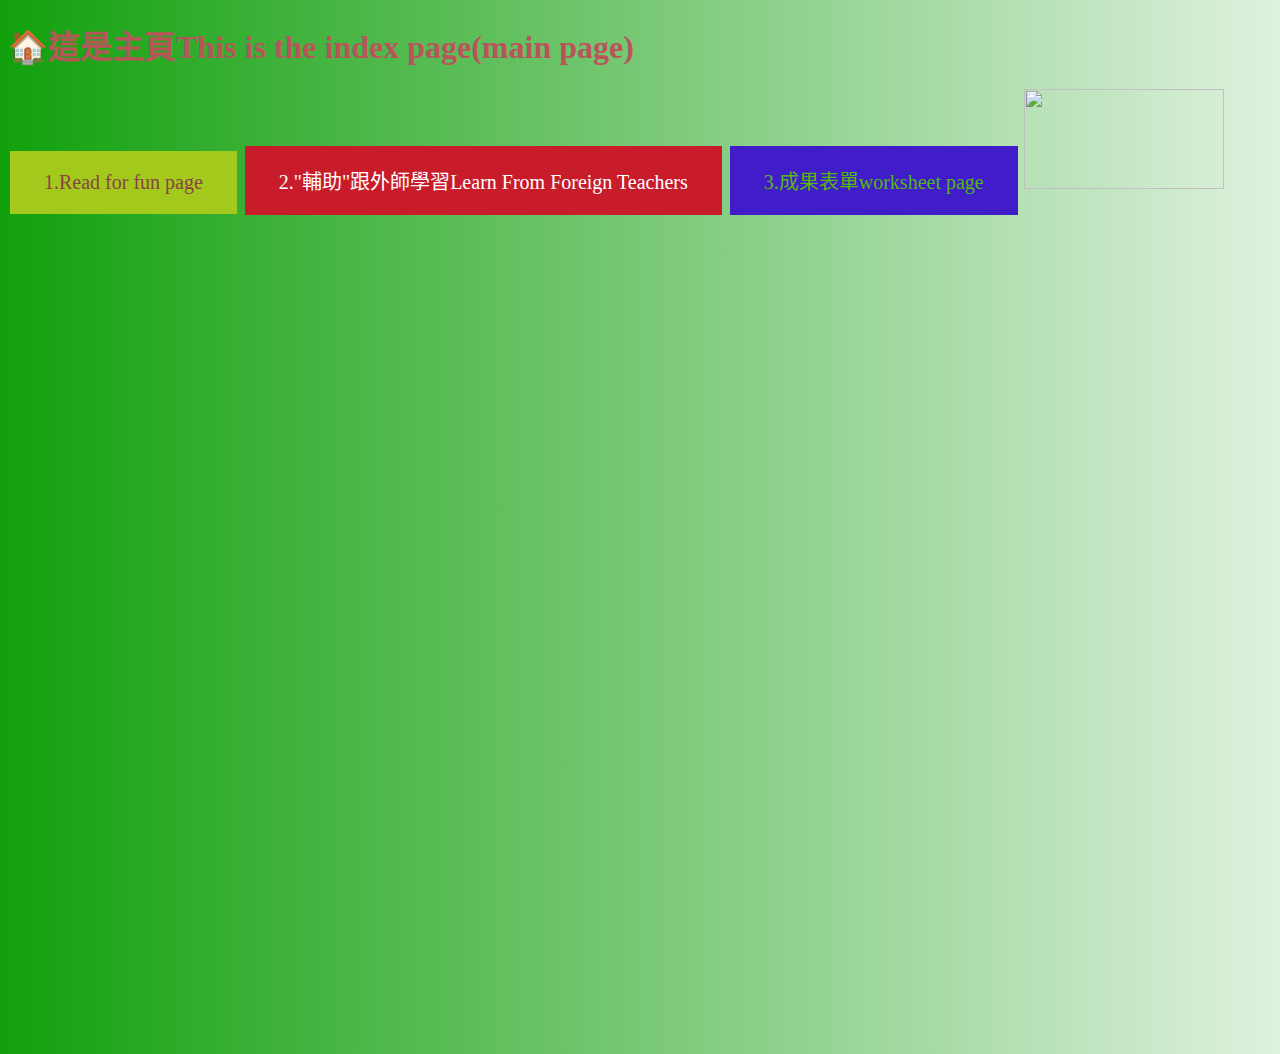
==== index.htm @ 473a924a "Update index.htm" ====
<!DOCTYPE html>
<meta name="viewport" content="width=device-width, initial-scale=1.0">
<meta http-equiv="Content-Language" content="zh-tw">
<meta charset="utf-8">
<h1 style="color:rgb(184, 85, 90);">
<body style="background-color:rgb(220, 230, 176);background-image: linear-gradient(to left, #DFF1DF, #11A00C);"></body>

&#127968;這是主頁This is the index page(main page)</h1>

<!DOCTYPE html>
<html>
<head>
<title>Main Page</title>
<style>
.button1 {
background-color: #a3c91c;
border: none;
color: rgb(138, 67, 67);
padding: 20px 34px;
text-align: center;
text-decoration: none;
display: inline-block;
font-size: 20px;
margin: 4px 2px;
cursor: pointer;
}
</style>

<a href="G8Readforfun.html"class="button1">1.Read for fun page </a>


<style>
.button2 {
background-color: #c91c2a;
border: none;
color: white;
padding: 20px 34px;
text-align: center;
text-decoration: none;
display: inline-block;
font-size: 20px;
margin: 4px 2px;
cursor: pointer;
}
</style>

<a href="learnfromforeignteachesrs.html"class="button2">2."輔助"跟外師學習Learn From Foreign Teachers </a>

<style>
.button3 {
background-color: #411cc9;
border: none;
color: rgb(82, 184, 15);
padding: 20px 34px;
text-align: center;
text-decoration: none;
display: inline-block;
font-size: 20px;
margin: 4px 2px;
cursor: pointer;
}
</style>


<a href="worksheet.html"class="button3">3.成果表單worksheet page </a>
<img src="https://cdn.pixabay.com/photo/2023/03/02/12/32/12-32-54-640_960_720.png" width="200" height="100" />

</body>
</head>
</html>
<body style="overflow:show;"></body>
<iframe src="https://docs.google.com/presentation/d/e/2PACX-1vT8tF-Skqi71pq0v-WtMxBB9gTbcrffR2HTY_lwv6sLVJ3bnaXvUVStMvZA5JHyp3DCBrAhLUyv3lFd/embed?start=true&loop=true&delayms=5000"
 frameborder="0" width="1058" height="823" allowfullscreen="true" mozallowfullscreen="true" webkitallowfullscreen="true"scrolling="yes"></iframe>
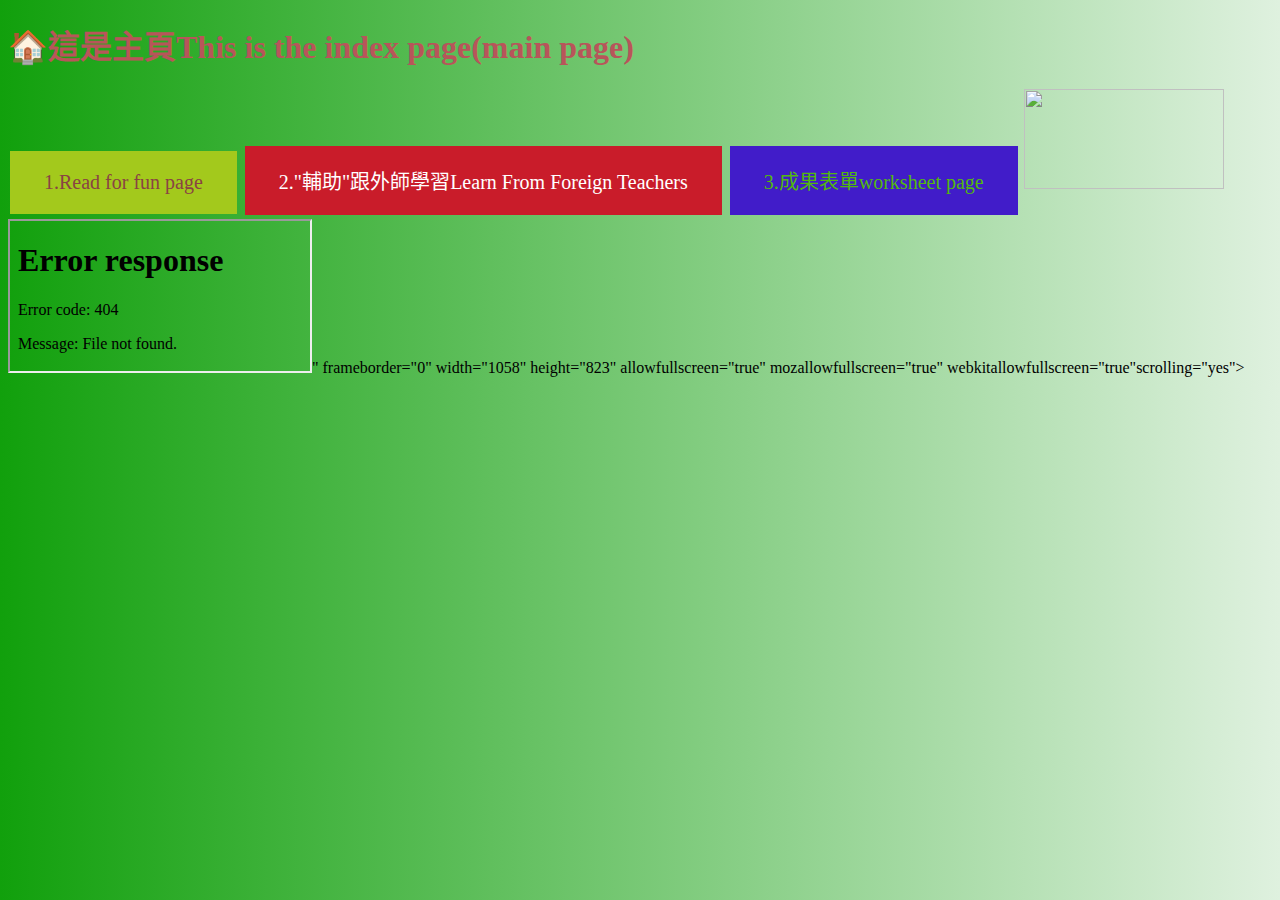
==== commit 1a7bc4cb: "Update index.htm" ====
--- a/index.htm
+++ b/index.htm
@@ -69,5 +69,5 @@
 </head>
 </html>
 <body style="overflow:show;"></body>
-<iframe src="https://docs.google.com/presentation/d/e/2PACX-1vT8tF-Skqi71pq0v-WtMxBB9gTbcrffR2HTY_lwv6sLVJ3bnaXvUVStMvZA5JHyp3DCBrAhLUyv3lFd/embed?start=true&loop=true&delayms=5000"
+<iframe src="<iframe src="https://docs.google.com/document/d/e/2PACX-1vStIuQY3qhz7jZ44xzJjLHIpcqfU_gPtvgSelQM3K6ny4xTAZvEyZrZ8rzOj0KsJA/pub?embedded=true"></iframe>"
  frameborder="0" width="1058" height="823" allowfullscreen="true" mozallowfullscreen="true" webkitallowfullscreen="true"scrolling="yes"></iframe>
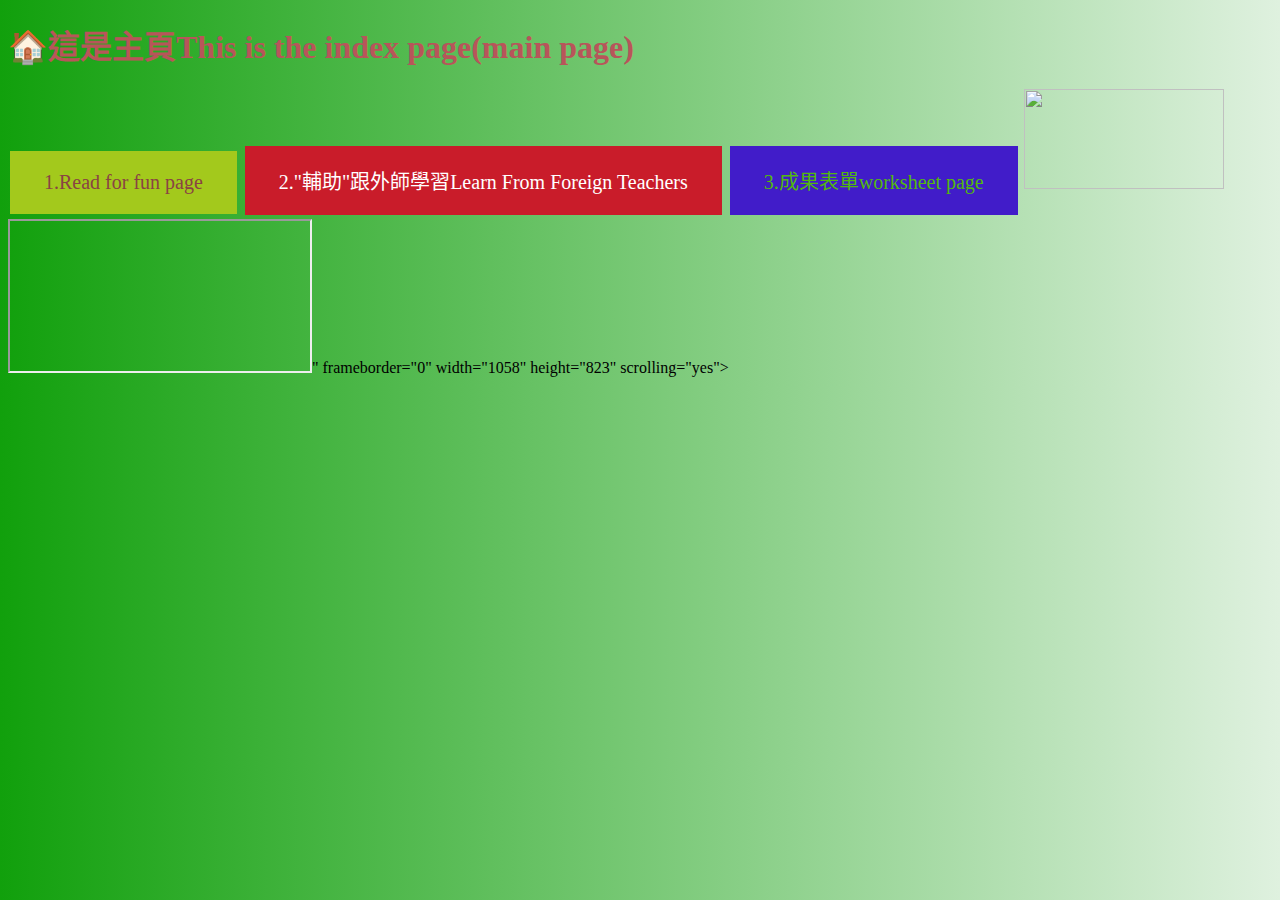
==== commit 7a76f7e3: "Update index.htm" ====
--- a/index.htm
+++ b/index.htm
@@ -69,5 +69,5 @@
 </head>
 </html>
 <body style="overflow:show;"></body>
-<iframe src="<iframe src="https://docs.google.com/document/d/e/2PACX-1vStIuQY3qhz7jZ44xzJjLHIpcqfU_gPtvgSelQM3K6ny4xTAZvEyZrZ8rzOj0KsJA/pub?embedded=true"></iframe>"
- frameborder="0" width="1058" height="823" allowfullscreen="true" mozallowfullscreen="true" webkitallowfullscreen="true"scrolling="yes"></iframe>
+<iframe src="https://docs.google.com/document/d/e/2PACX-1vStIuQY3qhz7jZ44xzJjLHIpcqfU_gPtvgSelQM3K6ny4xTAZvEyZrZ8rzOj0KsJA/pub?embedded=true"></iframe>"
+ frameborder="0" width="1058" height="823" scrolling="yes"></iframe>
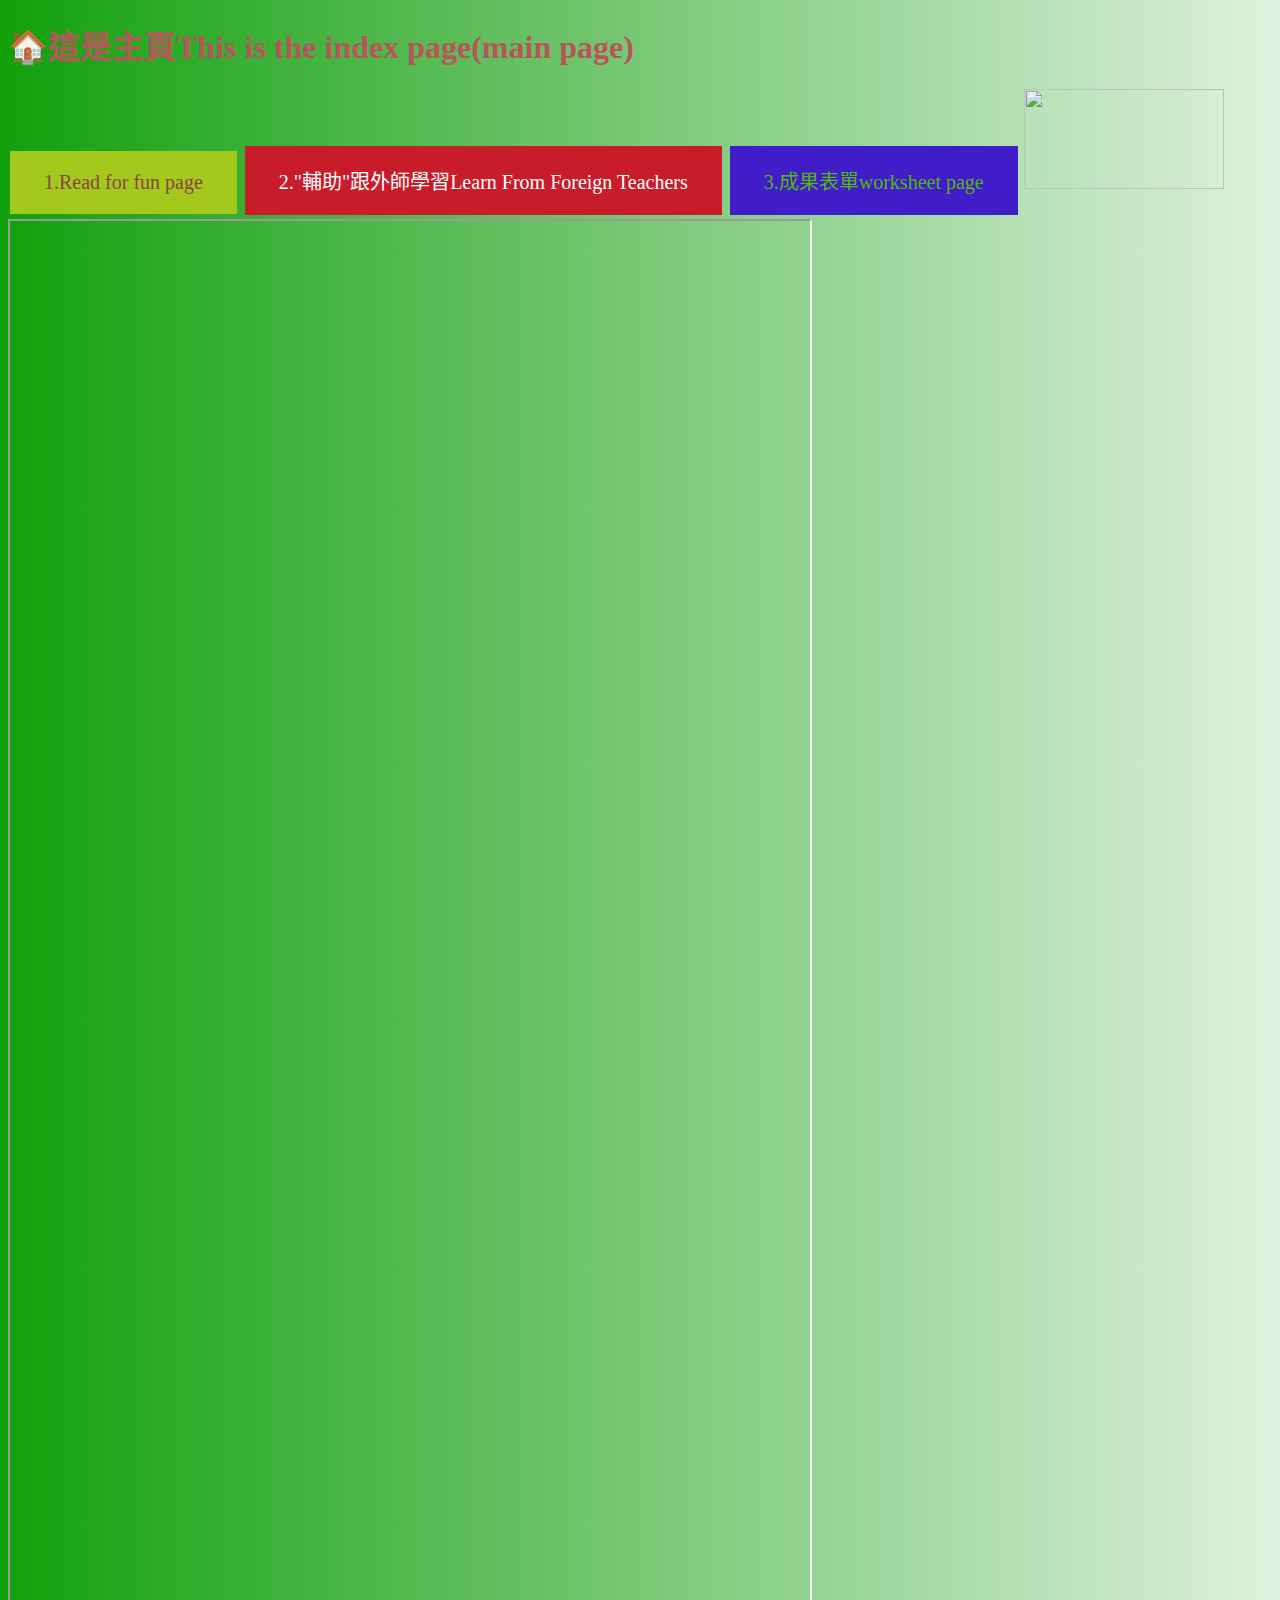
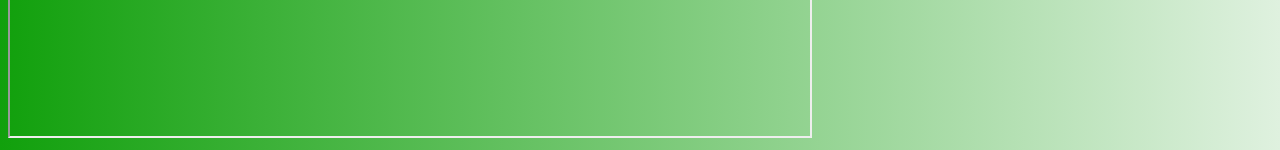
==== commit 41b412ef: "Update index.htm" ====
--- a/index.htm
+++ b/index.htm
@@ -69,5 +69,4 @@
 </head>
 </html>
 <body style="overflow:show;"></body>
-<iframe src="https://docs.google.com/document/d/e/2PACX-1vStIuQY3qhz7jZ44xzJjLHIpcqfU_gPtvgSelQM3K6ny4xTAZvEyZrZ8rzOj0KsJA/pub?embedded=true"></iframe>"
- frameborder="0" width="1058" height="823" scrolling="yes"></iframe>
+   <iframe  width="800" height="1515" src="https://docs.google.com/document/d/e/2PACX-1vStIuQY3qhz7jZ44xzJjLHIpcqfU_gPtvgSelQM3K6ny4xTAZvEyZrZ8rzOj0KsJA/pub?embedded=true"></iframe>
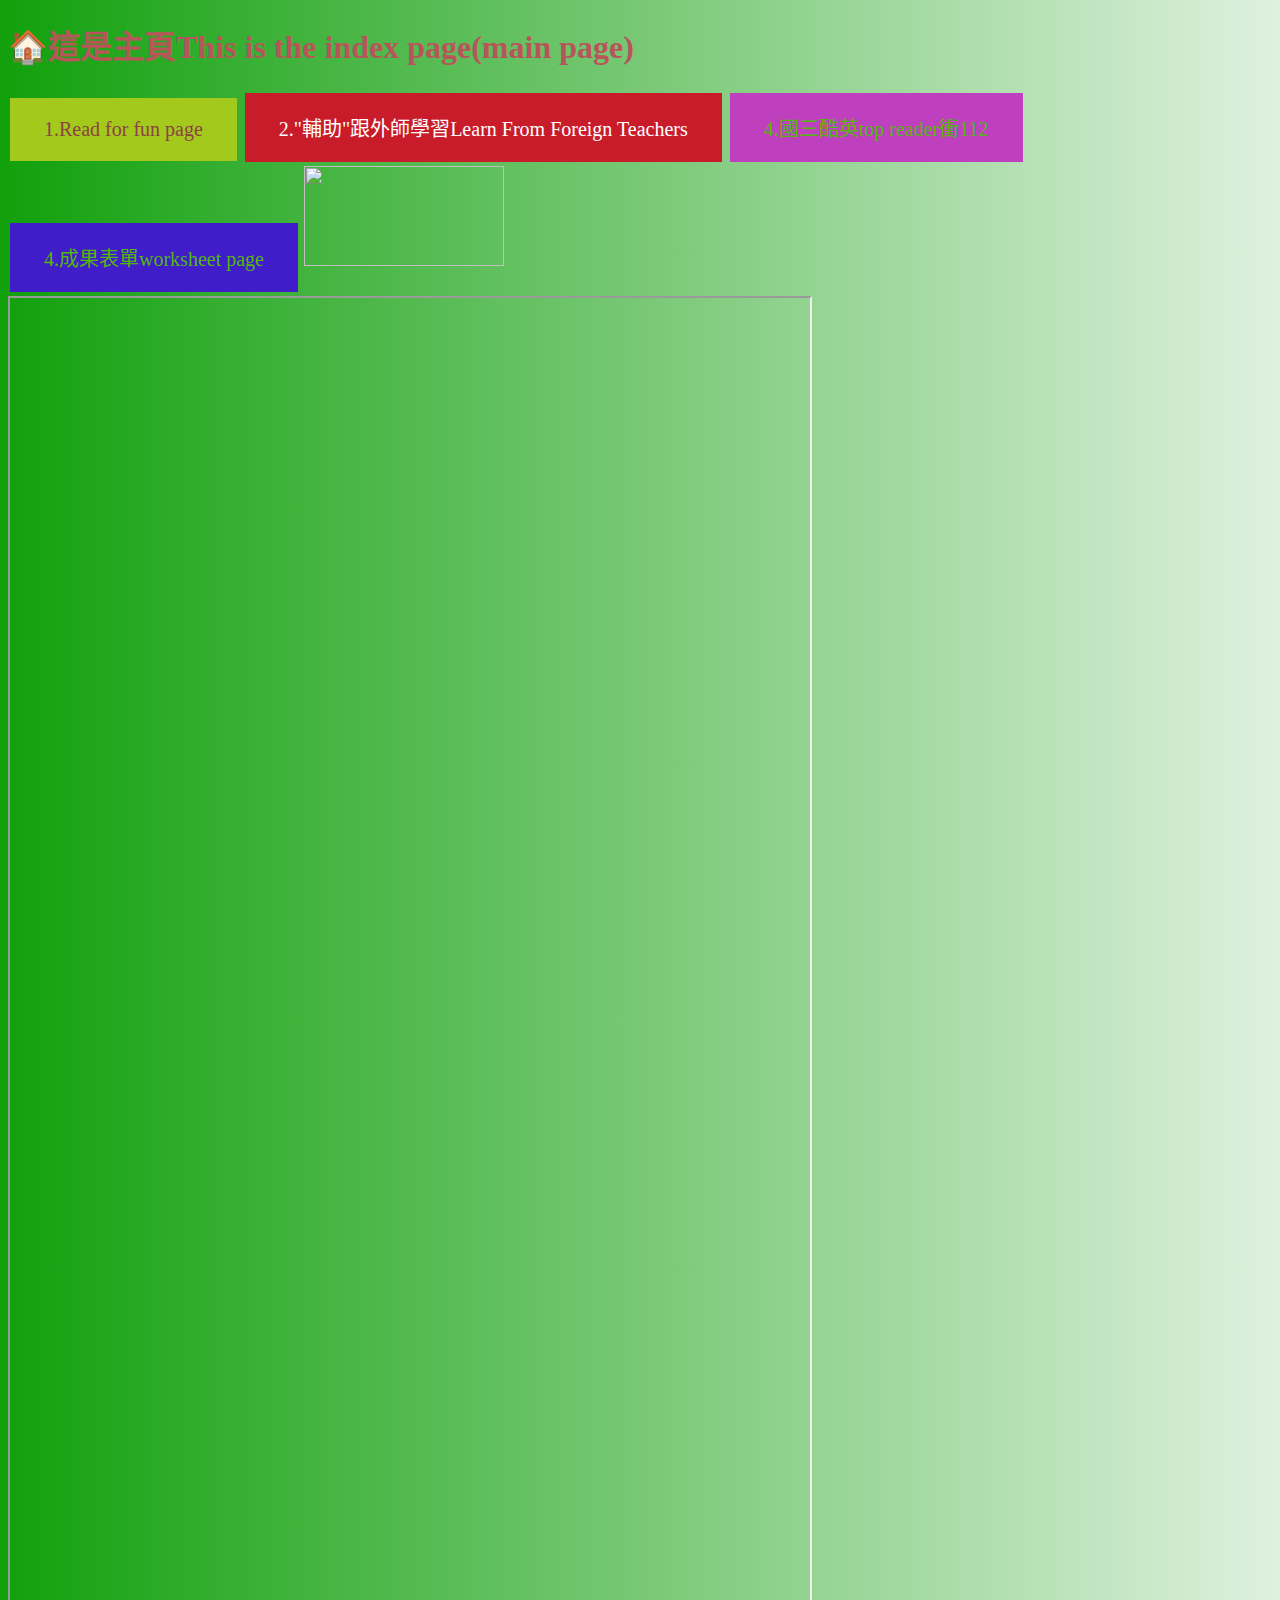
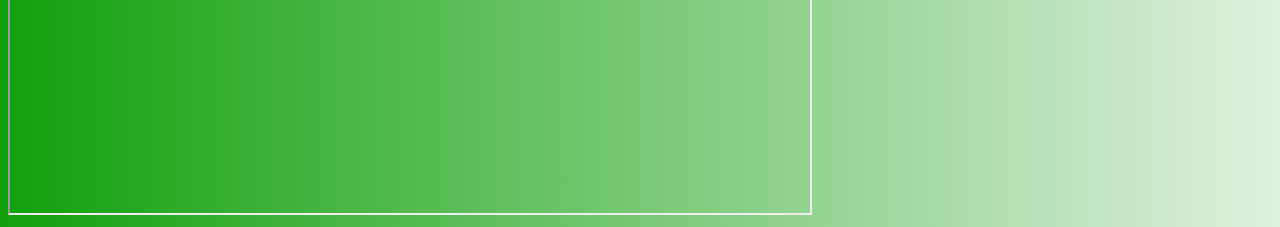
==== commit 9e28acfa: "Update index.htm" ====
--- a/index.htm
+++ b/index.htm
@@ -45,9 +45,28 @@
 </style>
 
 <a href="learnfromforeignteachesrs.html"class="button2">2."輔助"跟外師學習Learn From Foreign Teachers </a>
+   
+   
+   <style>
+.button3 {
+background-color:#BF40BF;
+border: none;
+color: rgb(82, 184, 15);
+padding: 20px 34px;
+text-align: center;
+text-decoration: none;
+display: inline-block;
+font-size: 20px;
+margin: 4px 2px;
+cursor: pointer;
+}
+</style>
+   
+<a href="https://www.coolenglish.edu.tw/"class="button3">4.國三酷英top reader衝112 </a>
 
 <style>
-.button3 {
+   
+.button4 {
 background-color: #411cc9;
 border: none;
 color: rgb(82, 184, 15);
@@ -62,7 +81,7 @@
 </style>
 
 
-<a href="worksheet.html"class="button3">3.成果表單worksheet page </a>
+<a href="worksheet.html"class="button4">4.成果表單worksheet page </a>
 <img src="https://cdn.pixabay.com/photo/2023/03/02/12/32/12-32-54-640_960_720.png" width="200" height="100" />
 
 </body>
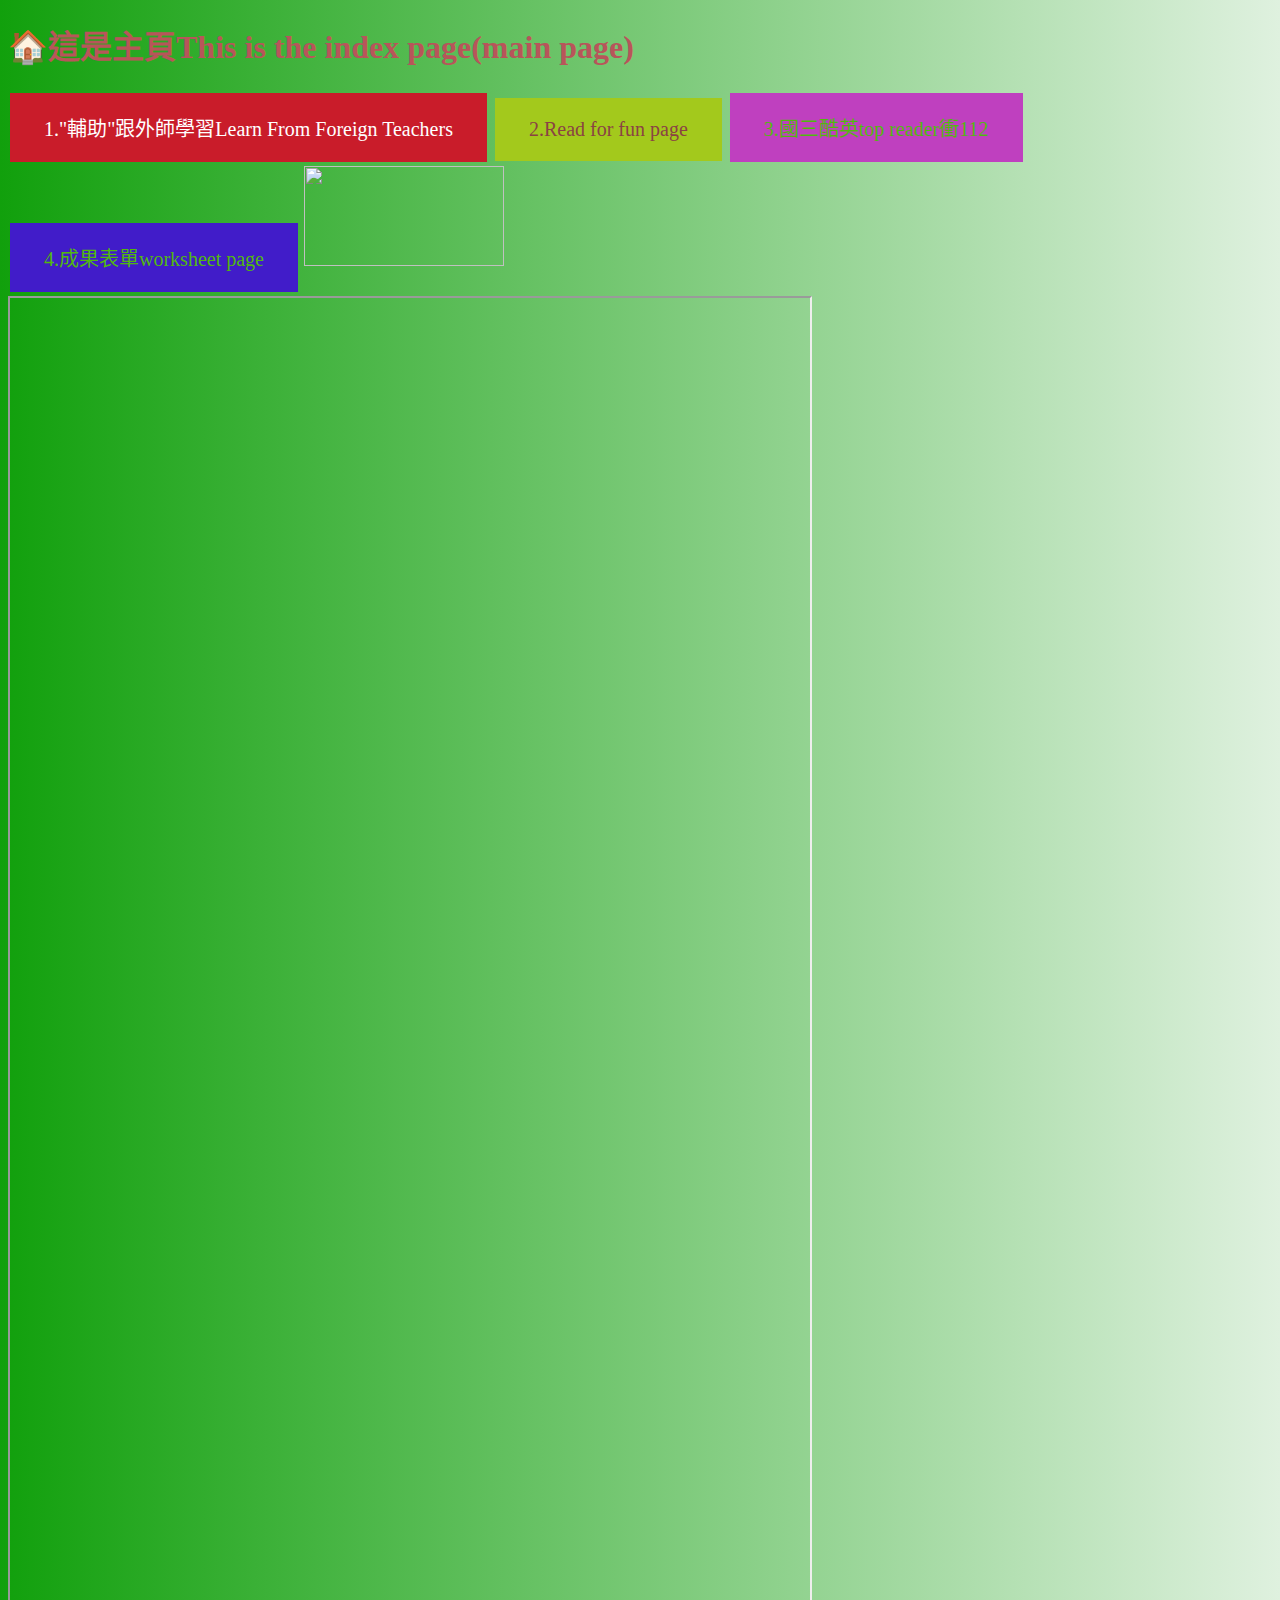
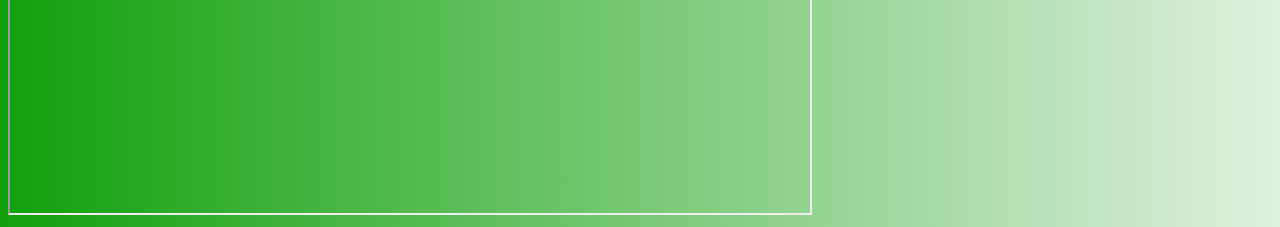
==== commit 2d00a552: "Update index.htm" ====
--- a/index.htm
+++ b/index.htm
@@ -11,8 +11,29 @@
 <html>
 <head>
 <title>Main Page</title>
+   
+   
+   <style>
+   
+.button1 {
+background-color: #c91c2a;
+border: none;
+color: white;
+padding: 20px 34px;
+text-align: center;
+text-decoration: none;
+display: inline-block;
+font-size: 20px;
+margin: 4px 2px;
+cursor: pointer;
+}
+</style>
+
+<a href="learnfromforeignteachesrs.html"class="button1">1."輔助"跟外師學習Learn From Foreign Teachers </a>
+   
 <style>
-.button1 {
+   
+.button2 {
 background-color: #a3c91c;
 border: none;
 color: rgb(138, 67, 67);
@@ -26,25 +47,10 @@
 }
 </style>
 
-<a href="G8Readforfun.html"class="button1">1.Read for fun page </a>
+<a href="G8Readforfun.html"class="button2">2.Read for fun page </a>
 
 
-<style>
-.button2 {
-background-color: #c91c2a;
-border: none;
-color: white;
-padding: 20px 34px;
-text-align: center;
-text-decoration: none;
-display: inline-block;
-font-size: 20px;
-margin: 4px 2px;
-cursor: pointer;
-}
-</style>
 
-<a href="learnfromforeignteachesrs.html"class="button2">2."輔助"跟外師學習Learn From Foreign Teachers </a>
    
    
    <style>
@@ -62,7 +68,7 @@
 }
 </style>
    
-<a href="https://www.coolenglish.edu.tw/"class="button3">4.國三酷英top reader衝112 </a>
+<a href="https://www.coolenglish.edu.tw/"class="button3">3.國三酷英top reader衝112 </a>
 
 <style>
    
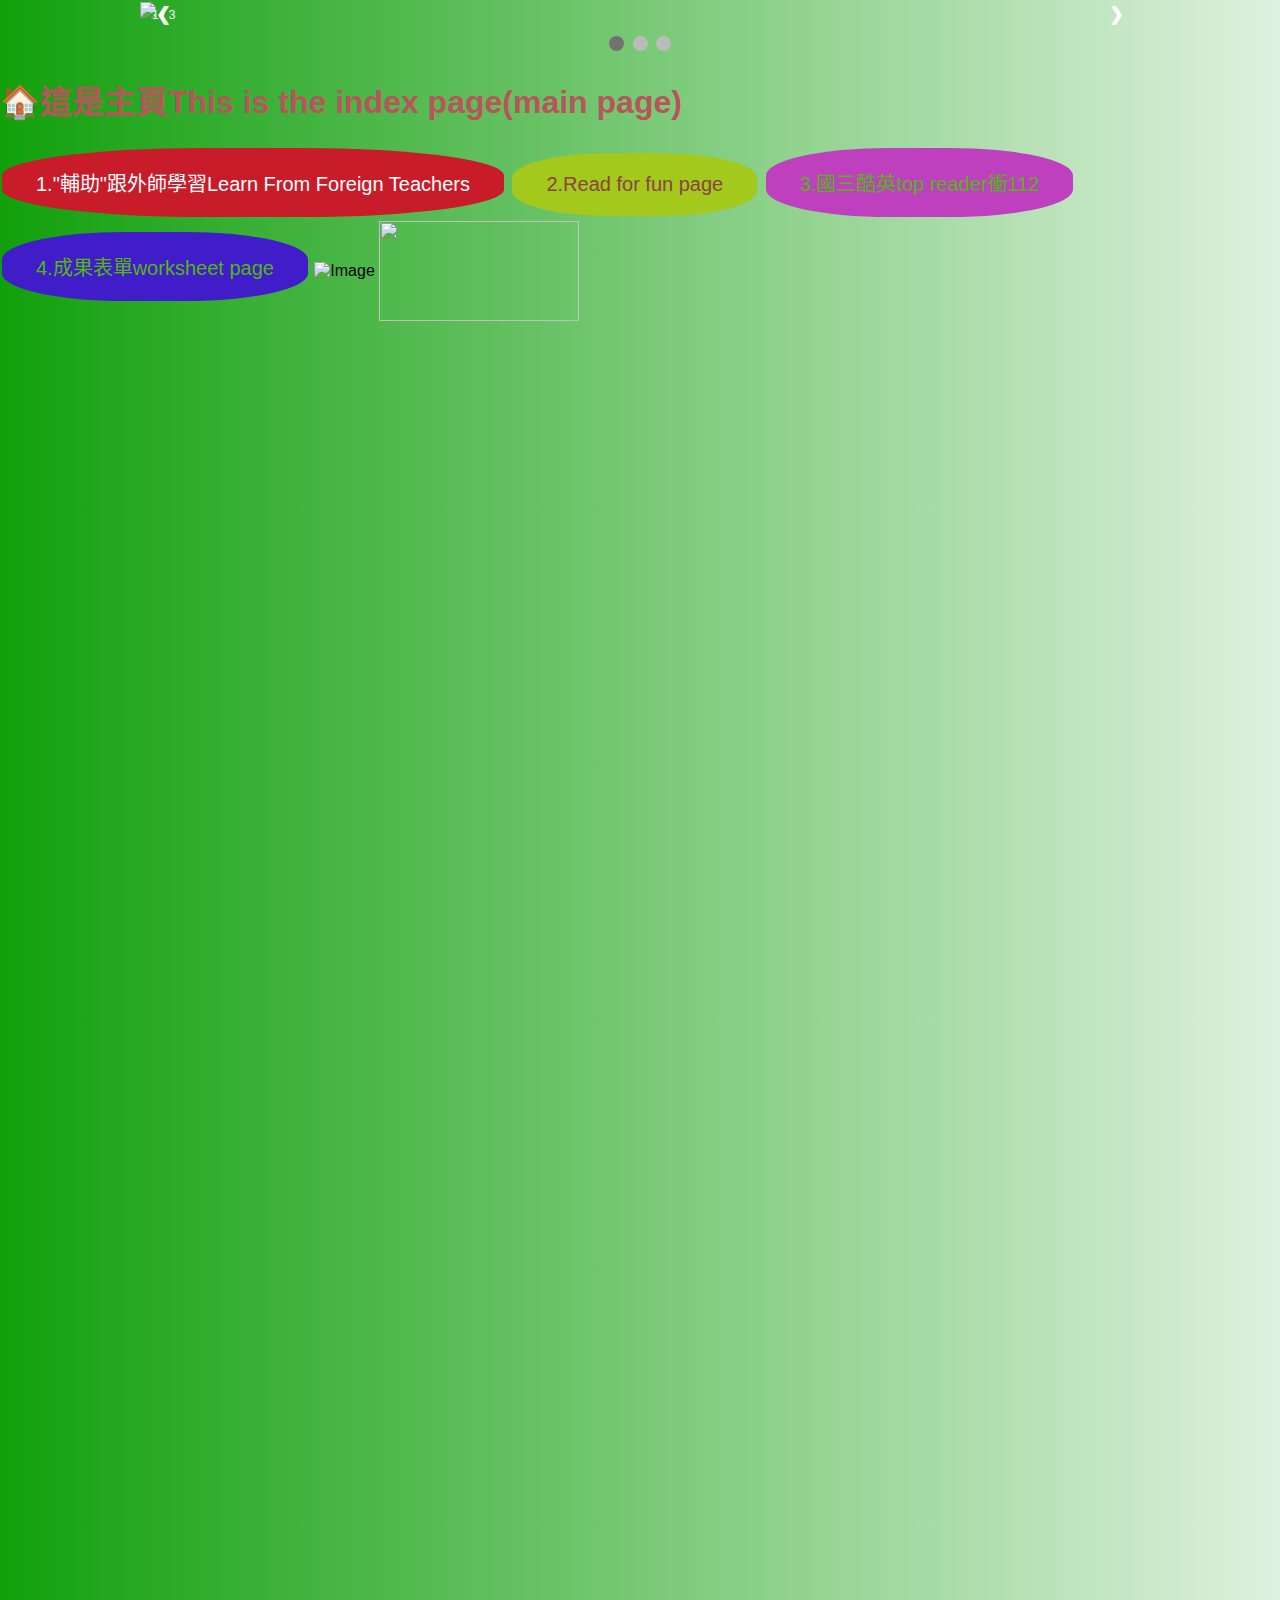
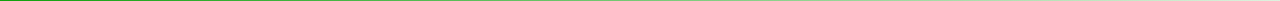
==== commit f6572da2: "Update index.htm" ====
--- a/index.htm
+++ b/index.htm
@@ -1,3 +1,168 @@
+<!DOCTYPE html>
+<html>
+<head>
+<meta name="viewport" content="width=device-width, initial-scale=1">
+<meta charset="utf-8">
+<style>
+* {box-sizing: border-box}
+body {font-family: Verdana, sans-serif; margin:0}
+.mySlides {display: none}
+img {vertical-align: middle;}
+
+/* Slideshow container */
+.slideshow-container {
+  max-width: 1000px;
+  position: relative;
+  margin: auto;
+}
+
+/* Next & previous buttons */
+.prev, .next {
+  cursor: pointer;
+  position: absolute;
+  top: 50%;
+  width: auto;
+  padding: 16px;
+  margin-top: -22px;
+  color: white;
+  font-weight: bold;
+  font-size: 18px;
+  transition: 0.6s ease;
+  border-radius: 0 3px 3px 0;
+  user-select: none;
+}
+
+/* Position the "next button" to the right */
+.next {
+  right: 0;
+  border-radius: 3px 0 0 3px;
+}
+
+/* On hover, add a black background color with a little bit see-through */
+.prev:hover, .next:hover {
+  background-color: rgba(0,0,0,0.8);
+}
+
+/* Caption text */
+.text {
+  color: #f2f2f2;
+  font-size: 15px;
+  padding: 8px 12px;
+  position: absolute;
+  bottom: 8px;
+  width: 100%;
+  text-align: center;
+}
+
+/* Number text (1/3 etc) */
+.numbertext {
+  color: #f2f2f2;
+  font-size: 12px;
+  padding: 8px 12px;
+  position: absolute;
+  top: 0;
+}
+
+/* The dots/bullets/indicators */
+.dot {
+  cursor: pointer;
+  height: 15px;
+  width: 15px;
+  margin: 0 2px;
+  background-color: #bbb;
+  border-radius: 50%;
+  display: inline-block;
+  transition: background-color 0.6s ease;
+}
+
+.active, .dot:hover {
+  background-color: #717171;
+}
+
+/* Fading animation */
+.fade {
+  animation-name: fade;
+  animation-duration: 1.5s;
+}
+
+@keyframes fade {
+  from {opacity: .4} 
+  to {opacity: 1}
+}
+
+/* On smaller screens, decrease text size */
+@media only screen and (max-width: 300px) {
+  .prev, .next,.text {font-size: 11px}
+}
+</style>
+</head>
+<body>
+
+<div class="slideshow-container">
+
+<div class="mySlides fade">
+  <div class="numbertext">1 / 3</div>
+  <img src="https://cdn.pixabay.com/photo/2016/10/18/21/22/beach-1751455__340.jpg" style="width:100%">
+  <div class="text">Ocean of Love</div>
+</div>
+
+<div class="mySlides fade">
+  <div class="numbertext">2 / 3</div>
+  <img src="https://cdn.pixabay.com/photo/2018/03/31/06/31/dog-3277416__340.jpg" style="width:100%">
+  <div class="text">Happy Learning</div>
+</div>
+
+<div class="mySlides fade">
+  <div class="numbertext">3 / 3</div>
+  <img src="https://cdn.pixabay.com/photo/2018/06/13/18/20/waves-3473335__340.jpg" style="width:100%">
+  <div class="text">Wonderful yeah~~!!</div>
+</div>
+
+<a class="prev" onclick="plusSlides(-1)">❮</a>
+<a class="next" onclick="plusSlides(1)">❯</a>
+
+</div>
+<br>
+
+<div style="text-align:center">
+  <span class="dot" onclick="currentSlide(1)"></span> 
+  <span class="dot" onclick="currentSlide(2)"></span> 
+  <span class="dot" onclick="currentSlide(3)"></span> 
+</div>
+
+<script>
+let slideIndex = 1;
+showSlides(slideIndex);
+
+function plusSlides(n) {
+  showSlides(slideIndex += n);
+}
+
+function currentSlide(n) {
+  showSlides(slideIndex = n);
+}
+
+function showSlides(n) {
+  let i;
+  let slides = document.getElementsByClassName("mySlides");
+  let dots = document.getElementsByClassName("dot");
+  if (n > slides.length) {slideIndex = 1}    
+  if (n < 1) {slideIndex = slides.length}
+  for (i = 0; i < slides.length; i++) {
+    slides[i].style.display = "none";  
+  }
+  for (i = 0; i < dots.length; i++) {
+    dots[i].className = dots[i].className.replace(" active", "");
+  }
+  slides[slideIndex-1].style.display = "block";  
+  dots[slideIndex-1].className += " active";
+  setTimeout(showSlides, 2000);
+}
+</script>
+
+</body>
+</html> 
+
 <!DOCTYPE html>
 <meta name="viewport" content="width=device-width, initial-scale=1.0">
 <meta http-equiv="Content-Language" content="zh-tw">
@@ -17,6 +182,7 @@
    
 .button1 {
 background-color: #c91c2a;
+   border-radius: 40%;
 border: none;
 color: white;
 padding: 20px 34px;
@@ -35,6 +201,7 @@
    
 .button2 {
 background-color: #a3c91c;
+   border-radius: 40%;
 border: none;
 color: rgb(138, 67, 67);
 padding: 20px 34px;
@@ -56,6 +223,7 @@
    <style>
 .button3 {
 background-color:#BF40BF;
+   border-radius: 40%;
 border: none;
 color: rgb(82, 184, 15);
 padding: 20px 34px;
@@ -74,6 +242,7 @@
    
 .button4 {
 background-color: #411cc9;
+   border-radius: 40%;
 border: none;
 color: rgb(82, 184, 15);
 padding: 20px 34px;
@@ -88,10 +257,67 @@
 
 
 <a href="worksheet.html"class="button4">4.成果表單worksheet page </a>
+   <img src="https://cdn.pixabay.com/photo/2023/01/26/18/10/blue-flower-7746724_960_720.png" alt="Image" width="100px" height="300px" >
 <img src="https://cdn.pixabay.com/photo/2023/03/02/12/32/12-32-54-640_960_720.png" width="200" height="100" />
 
 </body>
 </head>
 </html>
-<body style="overflow:show;"></body>
-   <iframe  width="800" height="1515" src="https://docs.google.com/document/d/e/2PACX-1vStIuQY3qhz7jZ44xzJjLHIpcqfU_gPtvgSelQM3K6ny4xTAZvEyZrZ8rzOj0KsJA/pub?embedded=true"></iframe>
+<!DOCTYPE html>
+<html>
+<head>
+<meta name="viewport" content="width=device-width, initial-scale=1">
+<style>
+.container {
+  position: relative;
+  width: 100%;
+  overflow: hidden;
+  padding-top: 100%; /* 1:1 Aspect Ratio */
+}
+
+.responsive-iframe {
+  position: absolute;
+  top: 0;
+  left: 0;
+  bottom: 0;
+  right: 0;
+  width: 100%;
+  height: 100%;
+  border: none;
+}
+</style>
+</head>
+<html>
+<head>
+<meta name="viewport" content="width=device-width, initial-scale=1">
+<style>
+.container {
+  position: relative;
+  width: 100%;
+  overflow: hidden;
+  padding-top: 100%; /* 1:1 Aspect Ratio */
+}
+
+.responsive-iframe {
+  position: absolute;
+  top: 0;
+  left: 0;
+  bottom: 0;
+  right: 0;
+  width: 100%;
+  height: 100%;
+  border: none;
+}
+</style>
+</head>
+<body>
+
+
+
+<div class="container"> 
+  <iframe class="responsive-iframe" src="https://docs.google.com/document/d/e/2PACX-1vTX55Sgc9mG67TW1Wy6rzqoMhlv2O9yuy8w7qiT8QBKIz2q3pDGBQAEn9dBspagYXW9V4BE1MV71wng/pub?embedded=true"></iframe>
+</div>
+
+</body>
+</html>
+
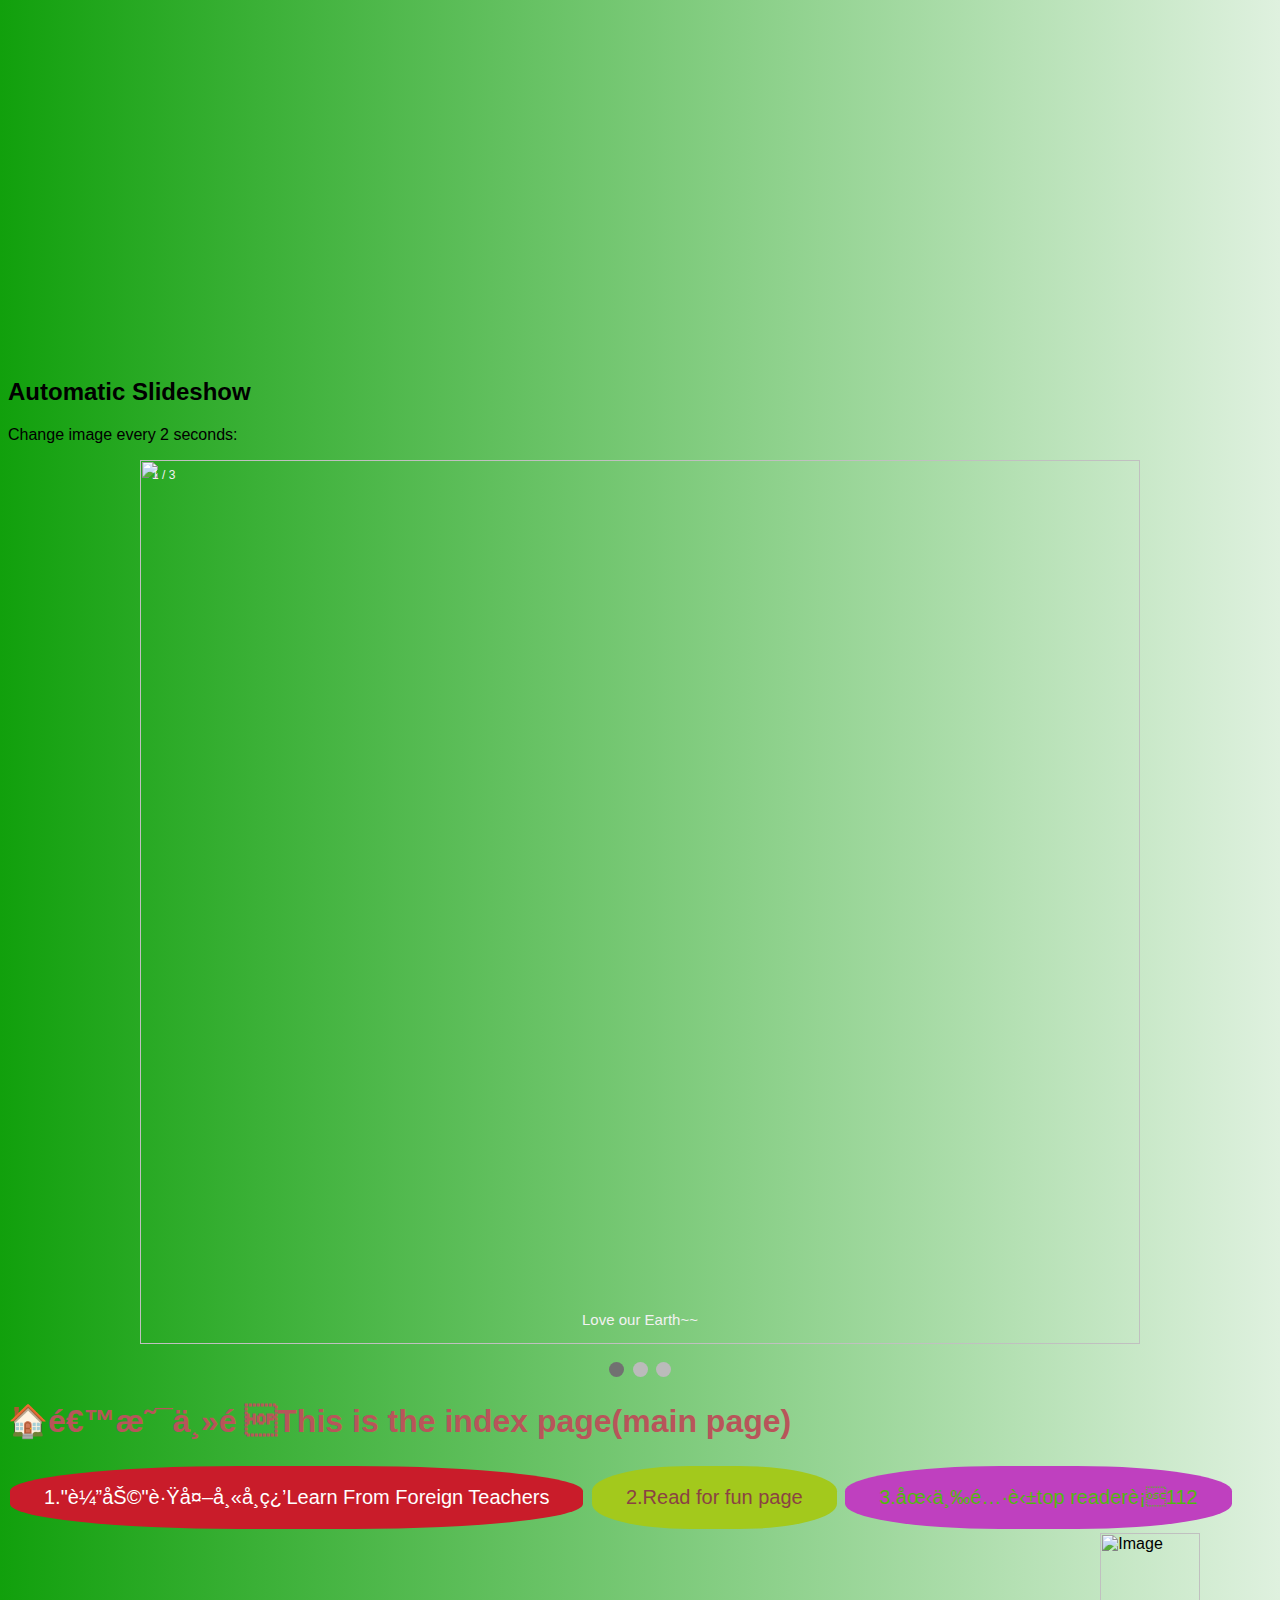
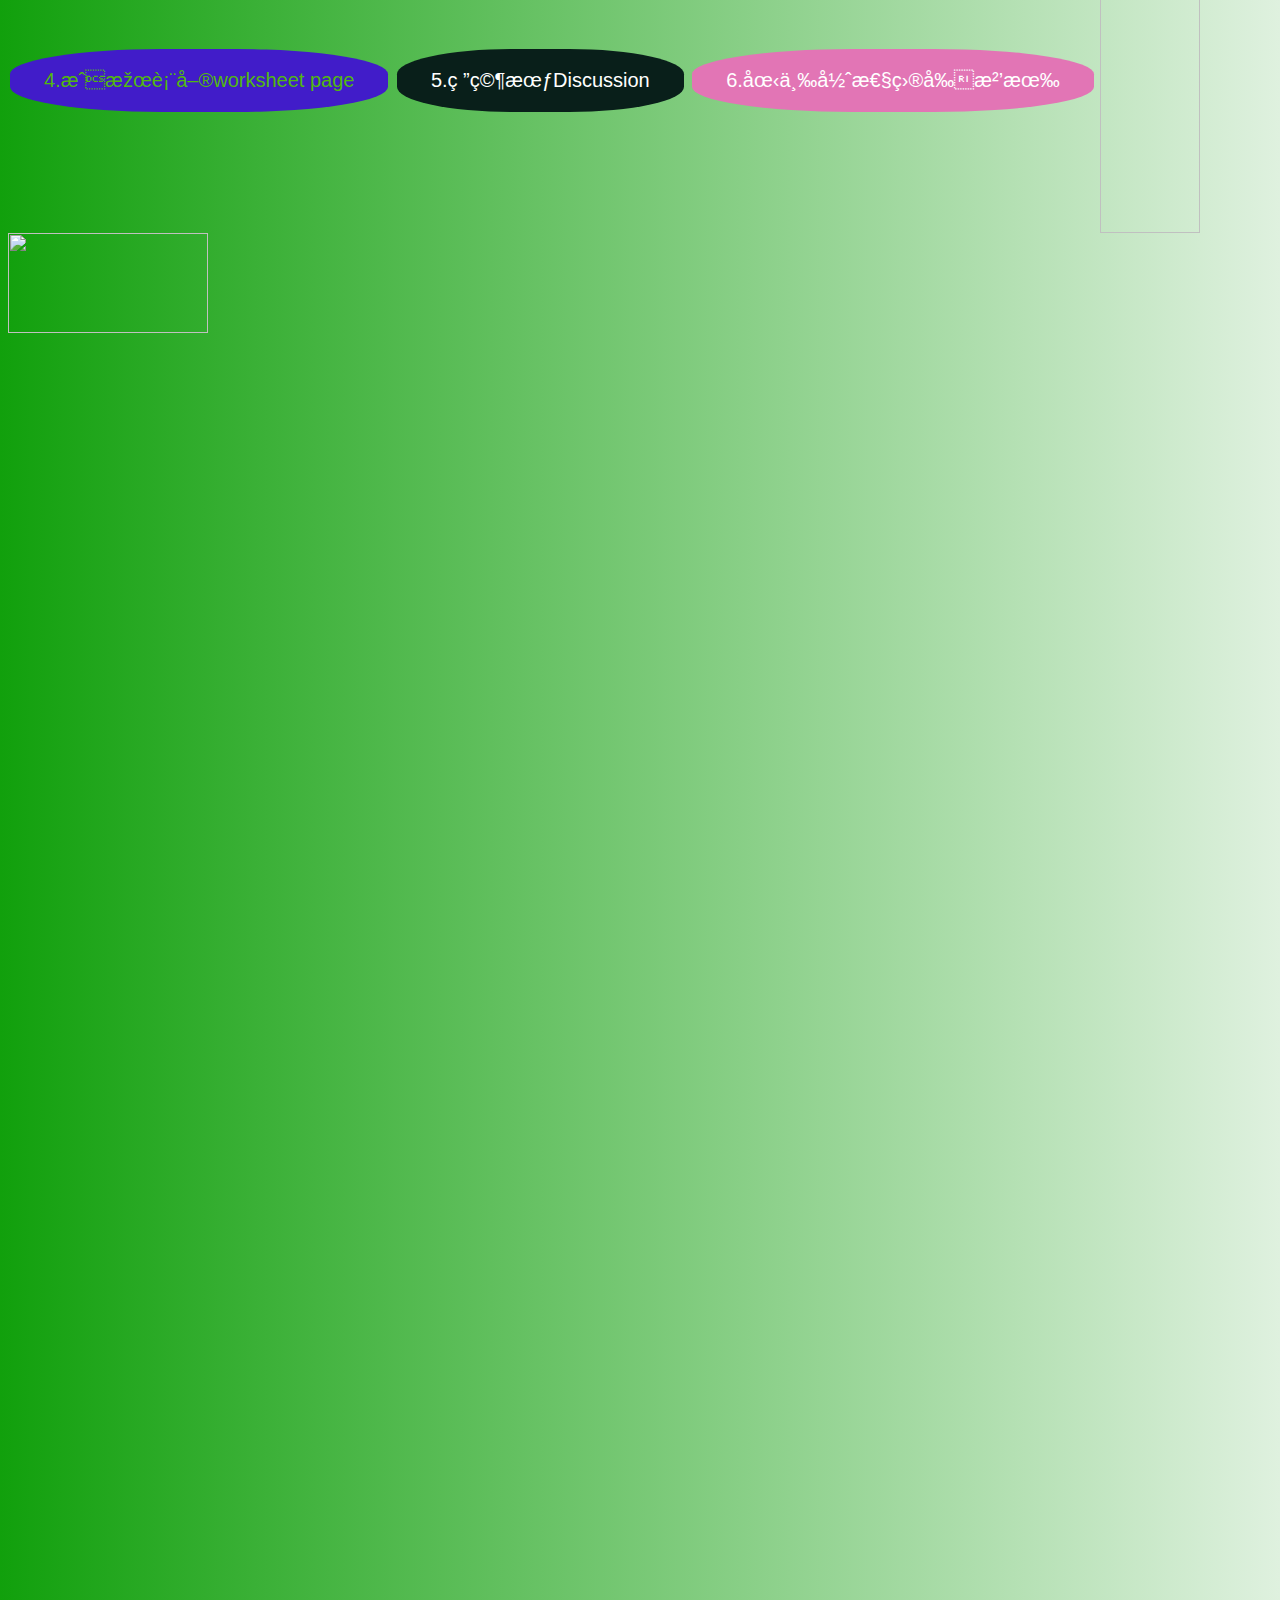
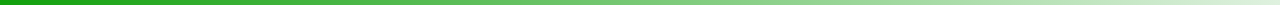
==== commit 0c7d8648: "Update index.htm" ====
--- a/index.htm
+++ b/index.htm
@@ -1,12 +1,40 @@
+<!DOCTYPE>
+<html>
+<head>
+   <meta charset- "UTF-8" />
+   <meta name="viewport" content="width=device-width, initial-scale=1" />
+   <title>chart.js</title>
+</head>
+<body>
+   <script src="https://cdnjs.cloudflare.com/ajax/libs/Chart.js/3.1.1/chart.min.js"></script>
+   <script src="https://cdnjs.cloudflare.com/ajax/libs/Chart.js/3.1.1/helpers.esm.min.js"></script>
+   <canvas id="graph" aria - label="chart" height="350" width="580"></canvas>
+   <script>
+      var chrt = document.getElementById("graph");
+      var graph = new Chart(chrt, {
+         type: 'bar',
+         data: {
+            labels: ["Group Tiger", "Group Pig", "Group Hippo", "Group Duck", "Group Cock", "Group Donkey"],
+            datasets: [{
+               label: "Scores",
+               data: [1, 5, 3, 5, 1, 5],
+            }],
+         },
+         options: {
+            responsive: true,
+         },
+      });
+   </script>
+</body>
+</html>
 <!DOCTYPE html>
 <html>
 <head>
 <meta name="viewport" content="width=device-width, initial-scale=1">
-<meta charset="utf-8">
-<style>
-* {box-sizing: border-box}
-body {font-family: Verdana, sans-serif; margin:0}
-.mySlides {display: none}
+<style>
+* {box-sizing: border-box;}
+body {font-family: Verdana, sans-serif;}
+.mySlides {display: none;}
 img {vertical-align: middle;}
 
 /* Slideshow container */
@@ -14,33 +42,6 @@
   max-width: 1000px;
   position: relative;
   margin: auto;
-}
-
-/* Next & previous buttons */
-.prev, .next {
-  cursor: pointer;
-  position: absolute;
-  top: 50%;
-  width: auto;
-  padding: 16px;
-  margin-top: -22px;
-  color: white;
-  font-weight: bold;
-  font-size: 18px;
-  transition: 0.6s ease;
-  border-radius: 0 3px 3px 0;
-  user-select: none;
-}
-
-/* Position the "next button" to the right */
-.next {
-  right: 0;
-  border-radius: 3px 0 0 3px;
-}
-
-/* On hover, add a black background color with a little bit see-through */
-.prev:hover, .next:hover {
-  background-color: rgba(0,0,0,0.8);
 }
 
 /* Caption text */
@@ -65,7 +66,6 @@
 
 /* The dots/bullets/indicators */
 .dot {
-  cursor: pointer;
   height: 15px;
   width: 15px;
   margin: 0 2px;
@@ -75,7 +75,7 @@
   transition: background-color 0.6s ease;
 }
 
-.active, .dot:hover {
+.active {
   background-color: #717171;
 }
 
@@ -92,76 +92,69 @@
 
 /* On smaller screens, decrease text size */
 @media only screen and (max-width: 300px) {
-  .prev, .next,.text {font-size: 11px}
+  .text {font-size: 11px}
 }
 </style>
 </head>
 <body>
+
+<h2>Automatic Slideshow</h2>
+<p>Change image every 2 seconds:</p>
 
 <div class="slideshow-container">
 
 <div class="mySlides fade">
   <div class="numbertext">1 / 3</div>
-  <img src="https://cdn.pixabay.com/photo/2016/10/18/21/22/beach-1751455__340.jpg" style="width:100%">
-  <div class="text">Ocean of Love</div>
+  <img src="https://cdn.pixabay.com/photo/2013/02/21/19/06/drink-84533__340.jpg" style="width:100%">
+  <div class="text">Love our Earth~~</div>
 </div>
 
 <div class="mySlides fade">
   <div class="numbertext">2 / 3</div>
   <img src="https://cdn.pixabay.com/photo/2018/03/31/06/31/dog-3277416__340.jpg" style="width:100%">
-  <div class="text">Happy Learning</div>
+  <div class="text">Love of Learning~~</div>
 </div>
 
 <div class="mySlides fade">
   <div class="numbertext">3 / 3</div>
-  <img src="https://cdn.pixabay.com/photo/2018/06/13/18/20/waves-3473335__340.jpg" style="width:100%">
-  <div class="text">Wonderful yeah~~!!</div>
-</div>
-
-<a class="prev" onclick="plusSlides(-1)">❮</a>
-<a class="next" onclick="plusSlides(1)">❯</a>
+  <img src="https://cdn.pixabay.com/photo/2023/03/30/00/51/00-51-21-275_960_720.jpg" style="width:100%">
+  <div class="text">Wonderful Moments~~~</div>
+</div>
 
 </div>
 <br>
 
 <div style="text-align:center">
-  <span class="dot" onclick="currentSlide(1)"></span> 
-  <span class="dot" onclick="currentSlide(2)"></span> 
-  <span class="dot" onclick="currentSlide(3)"></span> 
+  <span class="dot"></span> 
+  <span class="dot"></span> 
+  <span class="dot"></span> 
 </div>
 
 <script>
-let slideIndex = 1;
-showSlides(slideIndex);
-
-function plusSlides(n) {
-  showSlides(slideIndex += n);
-}
-
-function currentSlide(n) {
-  showSlides(slideIndex = n);
-}
-
-function showSlides(n) {
+let slideIndex = 0;
+showSlides();
+
+function showSlides() {
   let i;
   let slides = document.getElementsByClassName("mySlides");
   let dots = document.getElementsByClassName("dot");
-  if (n > slides.length) {slideIndex = 1}    
-  if (n < 1) {slideIndex = slides.length}
   for (i = 0; i < slides.length; i++) {
     slides[i].style.display = "none";  
   }
+  slideIndex++;
+  if (slideIndex > slides.length) {slideIndex = 1}    
   for (i = 0; i < dots.length; i++) {
     dots[i].className = dots[i].className.replace(" active", "");
   }
   slides[slideIndex-1].style.display = "block";  
   dots[slideIndex-1].className += " active";
-  setTimeout(showSlides, 2000);
+  setTimeout(showSlides, 2000); // Change image every 2 seconds
 }
 </script>
 
 </body>
 </html> 
+
 
 <!DOCTYPE html>
 <meta name="viewport" content="width=device-width, initial-scale=1.0">
@@ -195,7 +188,7 @@
 }
 </style>
 
-<a href="learnfromforeignteachesrs.html"class="button1">1."輔助"跟外師學習Learn From Foreign Teachers </a>
+<a href="https://junglin0916.github.io/English-Teachers-council_SCLJH/learnfromforeignteachesrs.html"target="_blank"class="button1">1."輔助"跟外師學習Learn From Foreign Teachers </a>
    
 <style>
    
@@ -214,7 +207,8 @@
 }
 </style>
 
-<a href="G8Readforfun.html"class="button2">2.Read for fun page </a>
+<a href="https://junglin0916.github.io/English-Teachers-council_SCLJH/G8Readforfun.html
+"target="_blank"class="button2">2.Read for fun page </a>
 
 
 
@@ -236,7 +230,8 @@
 }
 </style>
    
-<a href="https://www.coolenglish.edu.tw/"class="button3">3.國三酷英top reader衝112 </a>
+<a href="https://www.coolenglish.edu.tw/"target="_blank"class="button3">3.國三酷英top reader衝112 </a>
+   
 
 <style>
    
@@ -256,7 +251,46 @@
 </style>
 
 
-<a href="worksheet.html"class="button4">4.成果表單worksheet page </a>
+<a href="https://junglin0916.github.io/English-Teachers-council_SCLJH/worksheet.html"target="_blank"class="button4">4.成果表單worksheet page </a>
+   
+   <style>
+   
+.button5 {
+background-color: #091f1a;
+   border-radius: 40%;
+border: none;
+color: white;
+padding: 20px 34px;
+text-align: center;
+text-decoration: none;
+display: inline-block;
+font-size: 20px;
+margin: 4px 2px;
+cursor: pointer;
+}
+</style>
+
+<a href="https://docs.google.com/forms/d/e/1FAIpQLSc9nfFxkg0WMWYZ6Zk7C69OlEsSxjjDZnXsFqMzM5aQwfkU2w/viewform"class="button5">5.研究會Discussion </a>
+   
+   <style>
+   
+        .button6 {
+        background-color: #e275b5;
+           border-radius: 40%;
+        border: none;
+        color: white;
+        padding: 20px 34px;
+        text-align: center;
+        text-decoration: none;
+        display: inline-block;
+        font-size: 20px;
+        margin: 4px 2px;
+        cursor: pointer;
+        }
+        </style>
+        
+        <a href="https://docs.google.com/document/d/1UOe99DTlzx4nwL9gXr33qNzUHpqkwYD-/edit?usp=sharing&ouid=115672454153185012678&rtpof=true&sd=true"class="button6">6.國三彈性目前沒有 </a>
+   
    <img src="https://cdn.pixabay.com/photo/2023/01/26/18/10/blue-flower-7746724_960_720.png" alt="Image" width="100px" height="300px" >
 <img src="https://cdn.pixabay.com/photo/2023/03/02/12/32/12-32-54-640_960_720.png" width="200" height="100" />
 
